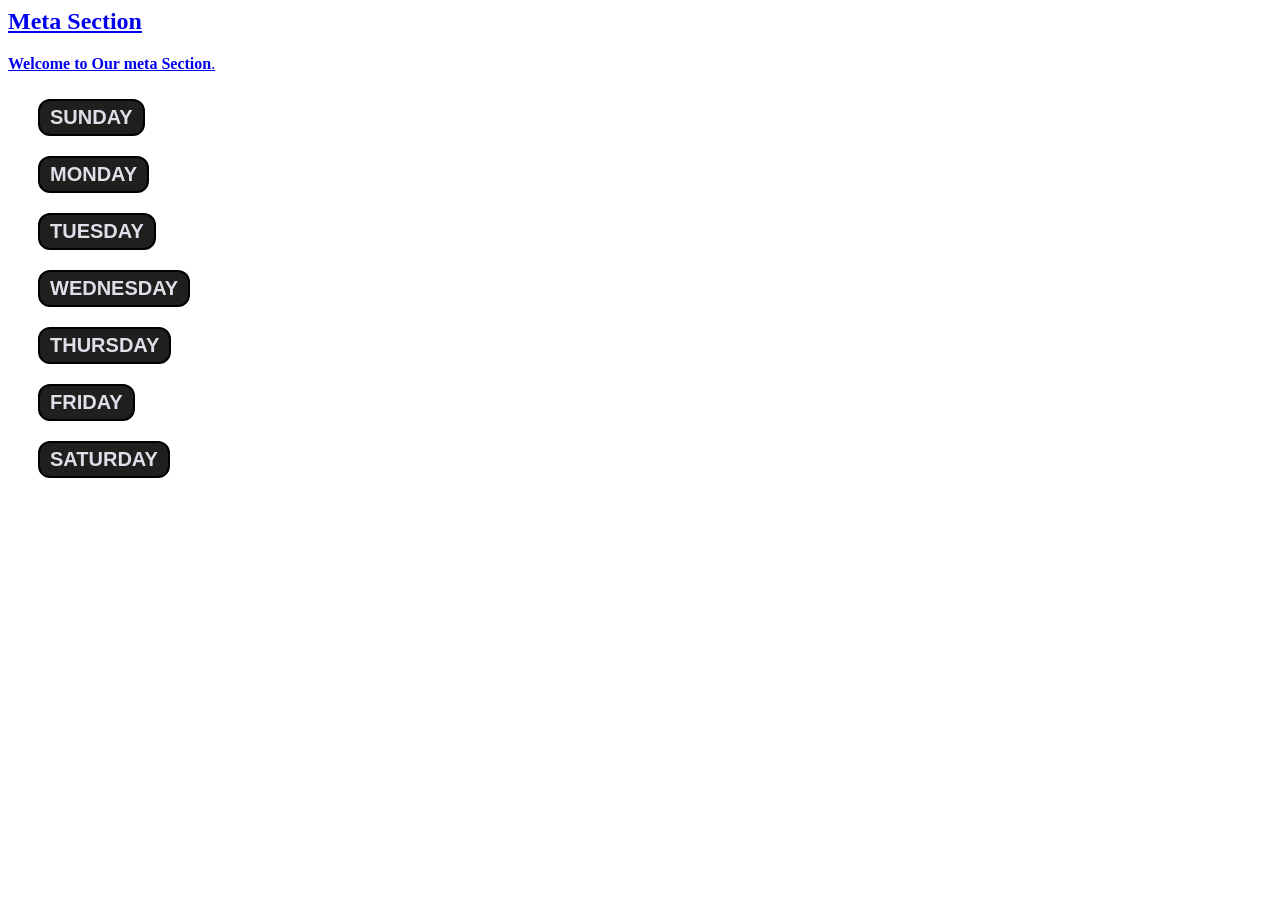
==== days.html @ 725e2dc2 "Add files via upload" ====
<html>
    <head>
        <meta charset="UTF-8">
        <meta http-equiv="X-UA-Compatible" content="IE=edge">
        <meta name="viewport" content="width=device-width, initial-scale=1.0">
        <title>Personal Portfolio</title>
        <link rel="stylesheet" href="tailwind.css">
        <link rel="preconnect" href="https://fonts.googleapis.com"> 
        <link rel="preconnect" href="https://fonts.gstatic.com" crossorigin> 
        <link href="https://fonts.googleapis.com/css2?family=Poppins:wght@400;600;700&display=swap" rel="stylesheet">
        <link rel="stylesheet" href="forma.css">
    </head>
<body>
     <a href="time.html" target="m">
<!-- META -->
<div class="container mt-38 flex justify-between items-center mx-auto px-8 md:px-14 lg:px-24 w-full">
     <section class="w-full">
          <h2 id="work" class="secondary-titl">Meta Section</h2>
          <p class="section-paragraph"><b>Welcome to Our meta Section</b>.</p>

       <div class="">
         <button class="button" onclick="time.html" ><b>SUNDAY</b></button></br>
      <button class="button" onclick="time.html"><b>MONDAY</b></button></br>
      <button class="button" onclick="time.html"><b>TUESDAY</b></button></br>
      <button class="button"onclick="time.html"><b>WEDNESDAY</b></button></br>
      <button class="button"onclick="time.html"><b>THURSDAY</b></button></br>
      <button class="button"onclick="time.html"><b>FRIDAY</b></button></br>
      <button class="button"onclick="time.html"><b>SATURDAY</b></button>
     </div>

     </section>


     
</div>
</a>
</body>
</html>
---- forma.css ----
@tailwind base;
@tailwind components;
@tailwind utilities;

.button
 {
    background-color: rgb(33, 30, 30);
    border: 2px solid  black;
    color: rgb(224, 222, 232);
    padding: 5px 10px;
    text-align: center;
    display: inline-block;
    font-size: 20px;
    margin: 10px 30px;
    cursor: pointer;
    border-radius: 12px;
 }
.lii
{
    font-size: 27px;
    font-weight: bold;
}
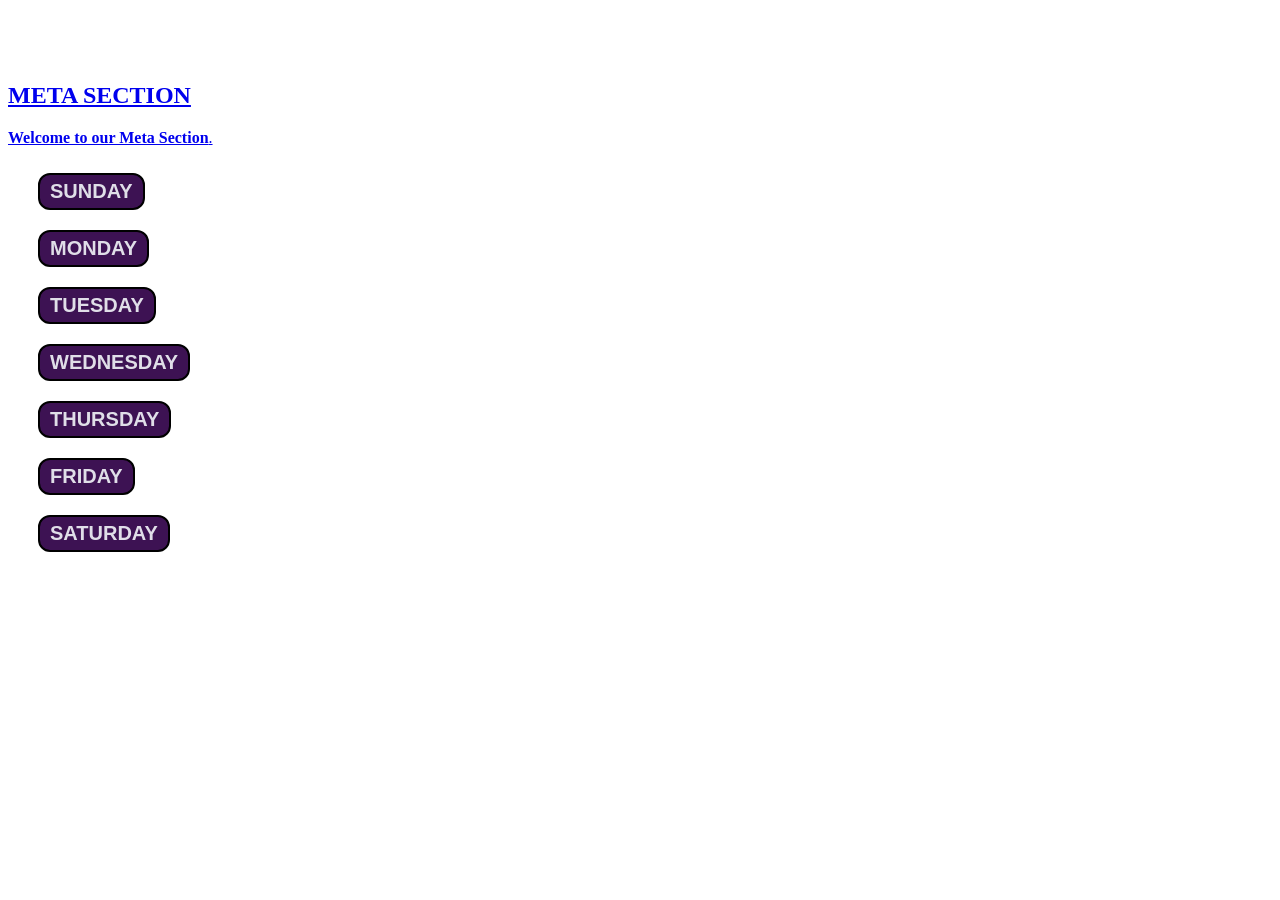
==== commit 90b77a7c: "Add files via upload" ====
--- a/days.html
+++ b/days.html
@@ -10,13 +10,14 @@
         <link href="https://fonts.googleapis.com/css2?family=Poppins:wght@400;600;700&display=swap" rel="stylesheet">
         <link rel="stylesheet" href="forma.css">
     </head>
-<body>
+<body class="bg-body text-white font-poppins pb-12">
      <a href="time.html" target="m">
 <!-- META -->
 <div class="container mt-38 flex justify-between items-center mx-auto px-8 md:px-14 lg:px-24 w-full">
      <section class="w-full">
-          <h2 id="work" class="secondary-titl">Meta Section</h2>
-          <p class="section-paragraph"><b>Welcome to Our meta Section</b>.</p>
+          <br><br><br>
+          <h2 id="work" class="secondary-title">META SECTION</h2>
+          <p class="section-paragraph"><b>Welcome to our Meta Section</b>.</p>
 
        <div class="">
          <button class="button" onclick="time.html" ><b>SUNDAY</b></button></br>
--- a/forma.css
+++ b/forma.css
@@ -4,7 +4,7 @@
 
 .button
  {
-    background-color: rgb(33, 30, 30);
+    background-color: rgb(61, 18, 83);
     border: 2px solid  black;
     color: rgb(224, 222, 232);
     padding: 5px 10px;
